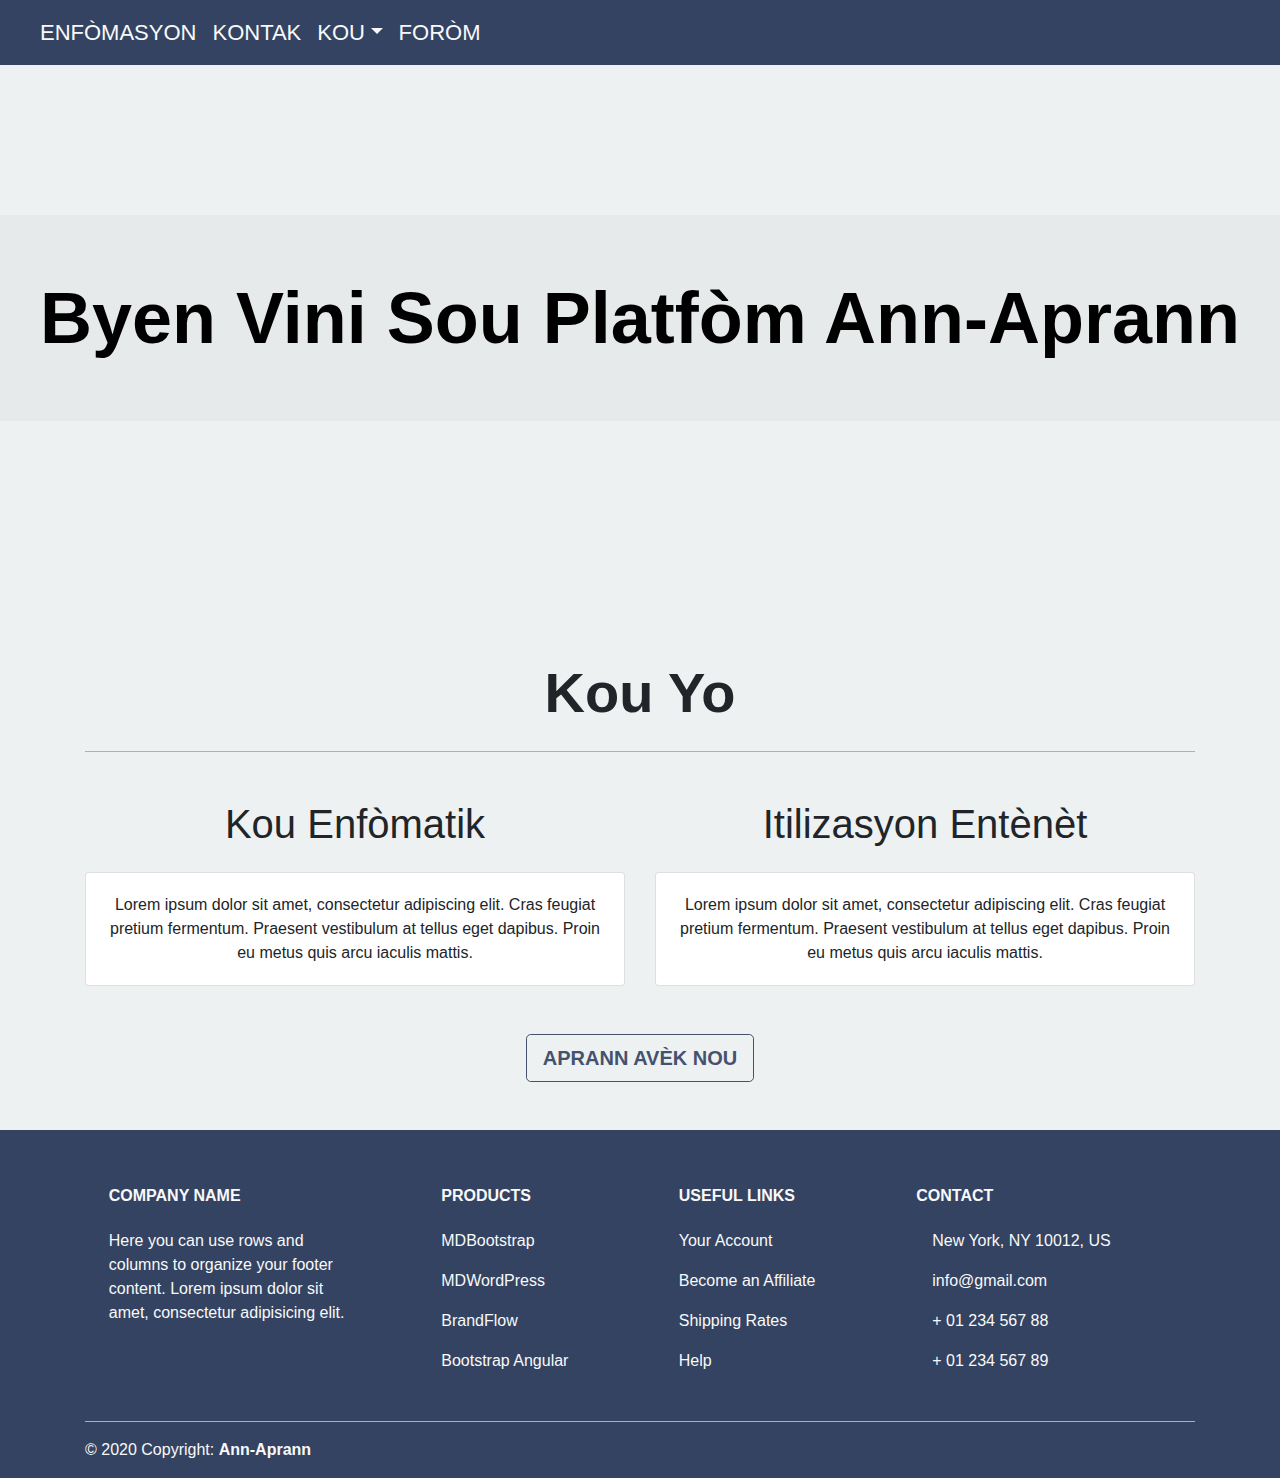
==== index.html @ 1ae0e1c1 "add a new section in the dropdown list" ====
<!DOCTYPE html>
<html lang="en">
<head>
    <meta charset="UTF-8">
    <meta name="viewport" content="width=device-width, initial-scale=1.0">
    <link rel="stylesheet" href="https://stackpath.bootstrapcdn.com/bootstrap/4.4.1/css/bootstrap.min.css" integrity="sha384-Vkoo8x4CGsO3+Hhxv8T/Q5PaXtkKtu6ug5TOeNV6gBiFeWPGFN9MuhOf23Q9Ifjh" crossorigin="anonymous">
    <link rel="stylesheet" href="./stylesheet/style.css">
    <link href='http://fonts.googleapis.com/css?family=Oswald:400,300,700' rel='stylesheet' type='text/css'>
    <script src="https://use.fontawesome.com/5e44e4d4e0.js"></script>    
    <title>Ann-Aprann</title>
</head>
<body>
      <!--Main Navigation-->
    <nav class="navbar navbar-expand-lg navbar-dark bg-foot scrolling-navbar">
        <a class="navbar-brand" href="#">
            <img src="http://placehold.it/150x50?text=Logo" alt="">
        </a>
        <button class="navbar-toggler" type="button" data-toggle="collapse" data-target="#navbarSupportedContent"
          aria-controls="navbarSupportedContent" aria-expanded="false" aria-label="Toggle navigation">
          <span class="navbar-toggler-icon"></span>
        </button>
        <div class="collapse navbar-collapse" id="navbarSupportedContent">
          <ul class="navbar-nav mr-auto">
            <li class="nav-item">
              <a class="nav-link text-light size-menu" href="#">Enfòmasyon</a>
            </li>
            <li class="nav-item">
              <a class="nav-link text-light size-menu" href="#">Kontak</a>
            </li>
            <li class="nav-item dropdown">
                <a class="nav-link dropdown-toggle size-menu text-light" data-toggle="dropdown" href="#" role="button" aria-haspopup="true" aria-expanded="false">Kou</a>
                <div class="dropdown-menu">
                  <a class="dropdown-item text-light" href="#">Kou Enfòmatik</a>
                  <div class="dropdown-divider"></div>
                  <a class="dropdown-item text-light" href="#">Itilizasyon Entènèt</a>
                  <div class="dropdown-divider"></div>
                  <a class="dropdown-item text-light" href="#">Itilizasyon Google Classroom</a>
                  <a class="dropdown-item text-light" href="#">Itilizasyon Google Classroom</a>
                </div>
              </li>

            <li class="nav-item">
              <a class="nav-link text-light size-menu" href="#">Foròm</a>
            </li>
          </ul>
        </div>
      </nav><!--Main Navigation-->

    <div class="jumbotron pad-top bg-image">
        <h1 class="transbox display-3 text-center text-black font-weight-bold">Byen Vini Sou Platfòm Ann-Aprann</h1>
    </div>

    <div class="container py-5">
        <h1 class="text-center display-4 font-weight-bold">Kou Yo</h1>
        <hr class="my-4">
        <div class="row js-slick-carousel">
            <div class="col-md-6 text-center pt-4">
                <h1 class="pb-3">Kou Enfòmatik</h1>
                    <div class="card">
                        <img class="aspect-16to9 card-img-top" src="./images/computer-lab.jpg" alt="" />
                        <div class="card-body p-16to9">
                            <div class="card-body-content">
                            <p class="card-text">
                                Lorem ipsum dolor sit amet, consectetur adipiscing elit. Cras feugiat pretium fermentum. Praesent vestibulum at tellus eget dapibus. Proin eu metus quis arcu iaculis mattis.
                            </p>
                            </div>
                        </div>
                    </div>
            </div>
            <div class="col-md-6 text-center pt-4">
                <h1 class="pb-3">Itilizasyon Entènèt</h1>
                    <div class="card">
                        <img class="aspect-16to9 card-img-top" src="./images/internet.jpg" alt="" />
                        <div class="card-body p-16to9">
                          
                          <div class="card-body-content">
                            <p class="card-text">
                                Lorem ipsum dolor sit amet, consectetur adipiscing elit. Cras feugiat pretium fermentum. Praesent vestibulum at tellus eget dapibus. Proin eu metus quis arcu iaculis mattis.
                            </p>
                          </div>
                          
                        </div>
                    </div>
            </div>
        </div>
    </div>

    <div class="row">
        <div class="col-md-12 text-center pb-5 ">
            <button class="btn btn-lg btn-hover font-weight-bold btn-rounded"> Aprann Avèk Nou</button>
        </div>
    </div>
  
    <!-- Footer -->
    <footer class="text-light page-footer font-small bg-foot pt-4">

    <!-- Footer Links -->
    <div class="container text-center text-md-left">
  
      <!-- Footer links -->
      <div class="row text-center text-md-left mt-3 pb-3">
  
        <!-- Grid column -->
        <div class="col-md-3 col-lg-3 col-xl-3 mx-auto mt-3">
          <h6 class="text-uppercase mb-4 font-weight-bold">Company name</h6>
          <p>Here you can use rows and columns to organize your footer content. Lorem ipsum dolor sit amet,
            consectetur
            adipisicing elit.</p>
        </div>
        <!-- Grid column -->
  
        <hr class="w-100 clearfix d-md-none">
  
        <!-- Grid column -->
        <div class="col-md-2 col-lg-2 col-xl-2 mx-auto mt-3">
          <h6 class="text-uppercase mb-4 font-weight-bold">Products</h6>
          <p>
            <a class="text-light" href="#!">MDBootstrap</a>
          </p>
          <p>
            <a class="text-light" href="#!">MDWordPress</a>
          </p>
          <p>
            <a class="text-light" href="#!">BrandFlow</a>
          </p>
          <p>
            <a class="text-light" href="#!">Bootstrap Angular</a>
          </p>
        </div>
        <!-- Grid column -->
  
        <hr class="w-100 clearfix d-md-none">
  
        <!-- Grid column -->
        <div class="col-md-3 col-lg-2 col-xl-2 mx-auto mt-3">
          <h6 class="text-uppercase mb-4 font-weight-bold">Useful links</h6>
          <p>
            <a class="text-light" href="#!">Your Account</a>
          </p>
          <p>
            <a class="text-light" href="#!">Become an Affiliate</a>
          </p>
          <p>
            <a class="text-light" href="#!">Shipping Rates</a>
          </p>
          <p>
            <a class="text-light" href="#!">Help</a>
          </p>
        </div>
  
        <!-- Grid column -->
        <hr class="h-light w-100 clearfix d-md-none">
  
        <!-- Grid column -->
        <div class="col-md-4 col-lg-3 col-xl-3 mx-auto mt-3">
          <h6 class="text-uppercase mb-4 font-weight-bold">Contact</h6>
          <p>
            <i class="fa fa-home mr-3"></i> New York, NY 10012, US</p>
          <p>
            <i class="fa fa-envelope mr-3"></i> info@gmail.com</p>
          <p>
            <i class="fa fa-phone mr-3"></i> + 01 234 567 88</p>
          <p>
            <i class="fa fa-print mr-3"></i> + 01 234 567 89</p>
        </div>
        <!-- Grid column -->
  
      </div>
      <!-- Footer links -->
  
      <hr>
  
      <!-- Grid row -->
      <div class="row d-flex align-items-center">
  
        <!-- Grid column -->
        <div class="col-md-7 col-lg-8">
  
          <!--Copyright-->
          <p class="text-center text-md-left">© 2020 Copyright:
            <a class="text-light" href="https://mdbootstrap.com/education/bootstrap/">
              <strong> Ann-Aprann</strong>
            </a>
          </p>
  
        </div>
        <!-- Grid column -->
  
        <!-- Grid column -->
        <div class="col-md-5 col-lg-4 ml-lg-0">
  
          <!-- Social buttons -->
          <div class="text-center text-md-right">
            <ul class="list-unstyled list-inline">
              <li class="list-inline-item">
                <a class="btn-floating btn-sm rgba-white-slight mx-1">
                  <i class="fa fa-facebook-f"></i>
                </a>
              </li>
              <li class="list-inline-item">
                <a class="btn-floating btn-sm rgba-white-slight mx-1">
                  <i class="fa fa-twitter"></i>
                </a>
              </li>
              <li class="list-inline-item">
                <a class="btn-floating btn-sm rgba-white-slight mx-1">
                  <i class="fa fa-google-plus-g"></i>
                </a>
              </li>
              <li class="list-inline-item">
                <a class="btn-floating btn-sm rgba-white-slight mx-1">
                  <i class="fa fa-linkedin-in"></i>
                </a>
              </li>
            </ul>
          </div>
  
        </div>
        <!-- Grid column -->
  
      </div>
      <!-- Grid row -->
  
    </div>
    <!-- Footer Links -->
  
  </footer>
  <!-- Footer -->


    <script src="https://code.jquery.com/jquery-3.4.1.slim.min.js" integrity="sha384-J6qa4849blE2+poT4WnyKhv5vZF5SrPo0iEjwBvKU7imGFAV0wwj1yYfoRSJoZ+n" crossorigin="anonymous"></script>
    <script src="https://cdn.jsdelivr.net/npm/popper.js@1.16.0/dist/umd/popper.min.js" integrity="sha384-Q6E9RHvbIyZFJoft+2mJbHaEWldlvI9IOYy5n3zV9zzTtmI3UksdQRVvoxMfooAo" crossorigin="anonymous"></script>
    <script src="https://stackpath.bootstrapcdn.com/bootstrap/4.4.1/js/bootstrap.min.js" integrity="sha384-wfSDF2E50Y2D1uUdj0O3uMBJnjuUD4Ih7YwaYd1iqfktj0Uod8GCExl3Og8ifwB6" crossorigin="anonymous"></script>

</body>
</html>
---- stylesheet/style.css ----
body {
    font-family: 'Roboto', sans-serif !important;
    background: rgb(77, 117, 124, 0.1);
  }

.bg-black {
    background: #000;
}

.size-menu {
    font-size: 22px;
    text-transform: uppercase;
}

.text-black {
    color: #000;
}
.pad-top{
    padding: 150px 0;
}

.bg-image{
    background: url(https://cdn.betakit.com/wp-content/uploads/2018/02/computer2.jpg) no-repeat center center;
    background-size: cover;
    
  }

.transbox {
    background: rgba(173, 173, 173, 0.1);
    padding: 60px 0;
}
  
hr{
    border-top: 1px solid rgb(170, 177, 190);
}

.h-light {
    border-top: 1px solid rgb(170, 177, 190);
}

.btn-hover {
    text-transform: uppercase;
    border: #45526E solid 1px;
    color: #45526E ;
}

.btn-hover:hover{
    background-color: #45526E;
    color: rgb(255, 255, 255);
}

.dropdown-menu{
    /* background-color: transparent; */
    background-color: #45526E;
    border: transparent;    
    border: none;
}

.dropdown-menu a:hover{
    background-color: rgb(49, 56, 71);

}
  
.bg-foot{
    background-color: rgb(52, 67, 97);
}
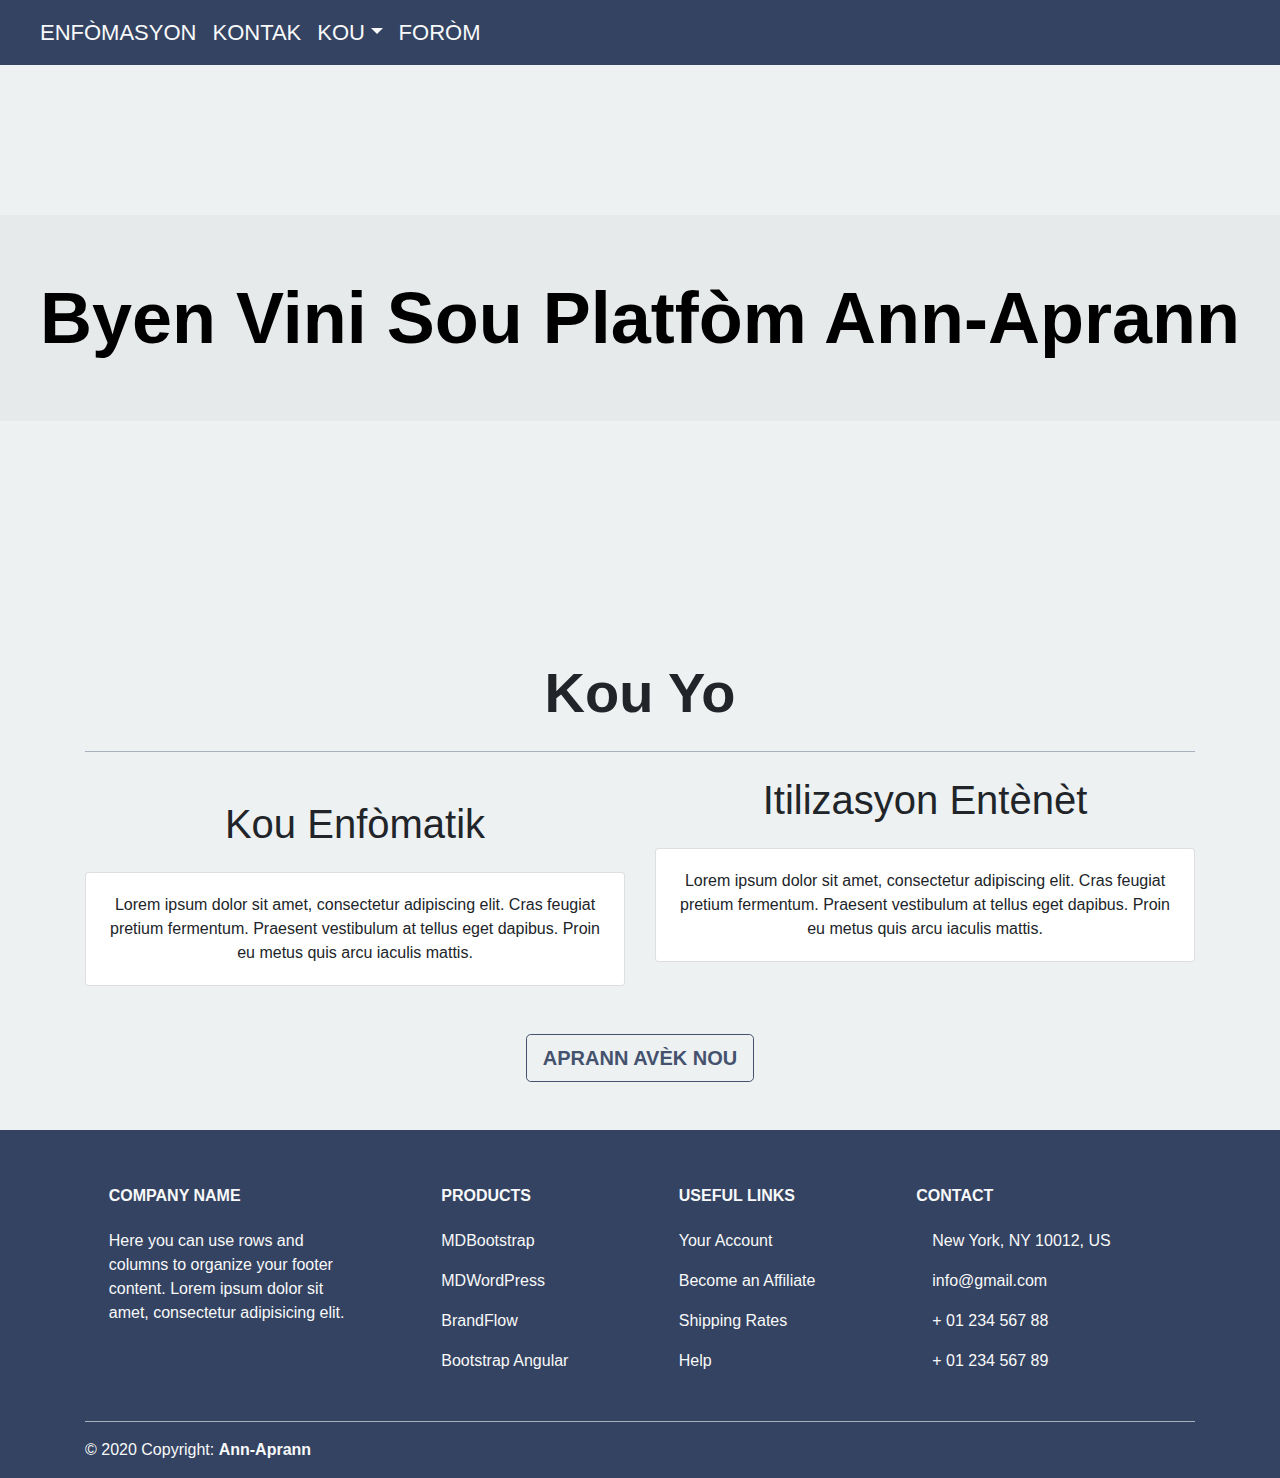
==== commit 79cd70eb: "Merge pull request #4 from lrichcard/about" ====
--- a/index.html
+++ b/index.html
@@ -35,7 +35,6 @@
                   <a class="dropdown-item text-light" href="#">Itilizasyon Entènèt</a>
                   <div class="dropdown-divider"></div>
                   <a class="dropdown-item text-light" href="#">Itilizasyon Google Classroom</a>
-                  <a class="dropdown-item text-light" href="#">Itilizasyon Google Classroom</a>
                 </div>
               </li>
 
@@ -67,7 +66,7 @@
                         </div>
                     </div>
             </div>
-            <div class="col-md-6 text-center pt-4">
+            <div class="col-md-6 text-center src="./images/internet.jpg" ">
                 <h1 class="pb-3">Itilizasyon Entènèt</h1>
                     <div class="card">
                         <img class="aspect-16to9 card-img-top" src="./images/internet.jpg" alt="" />
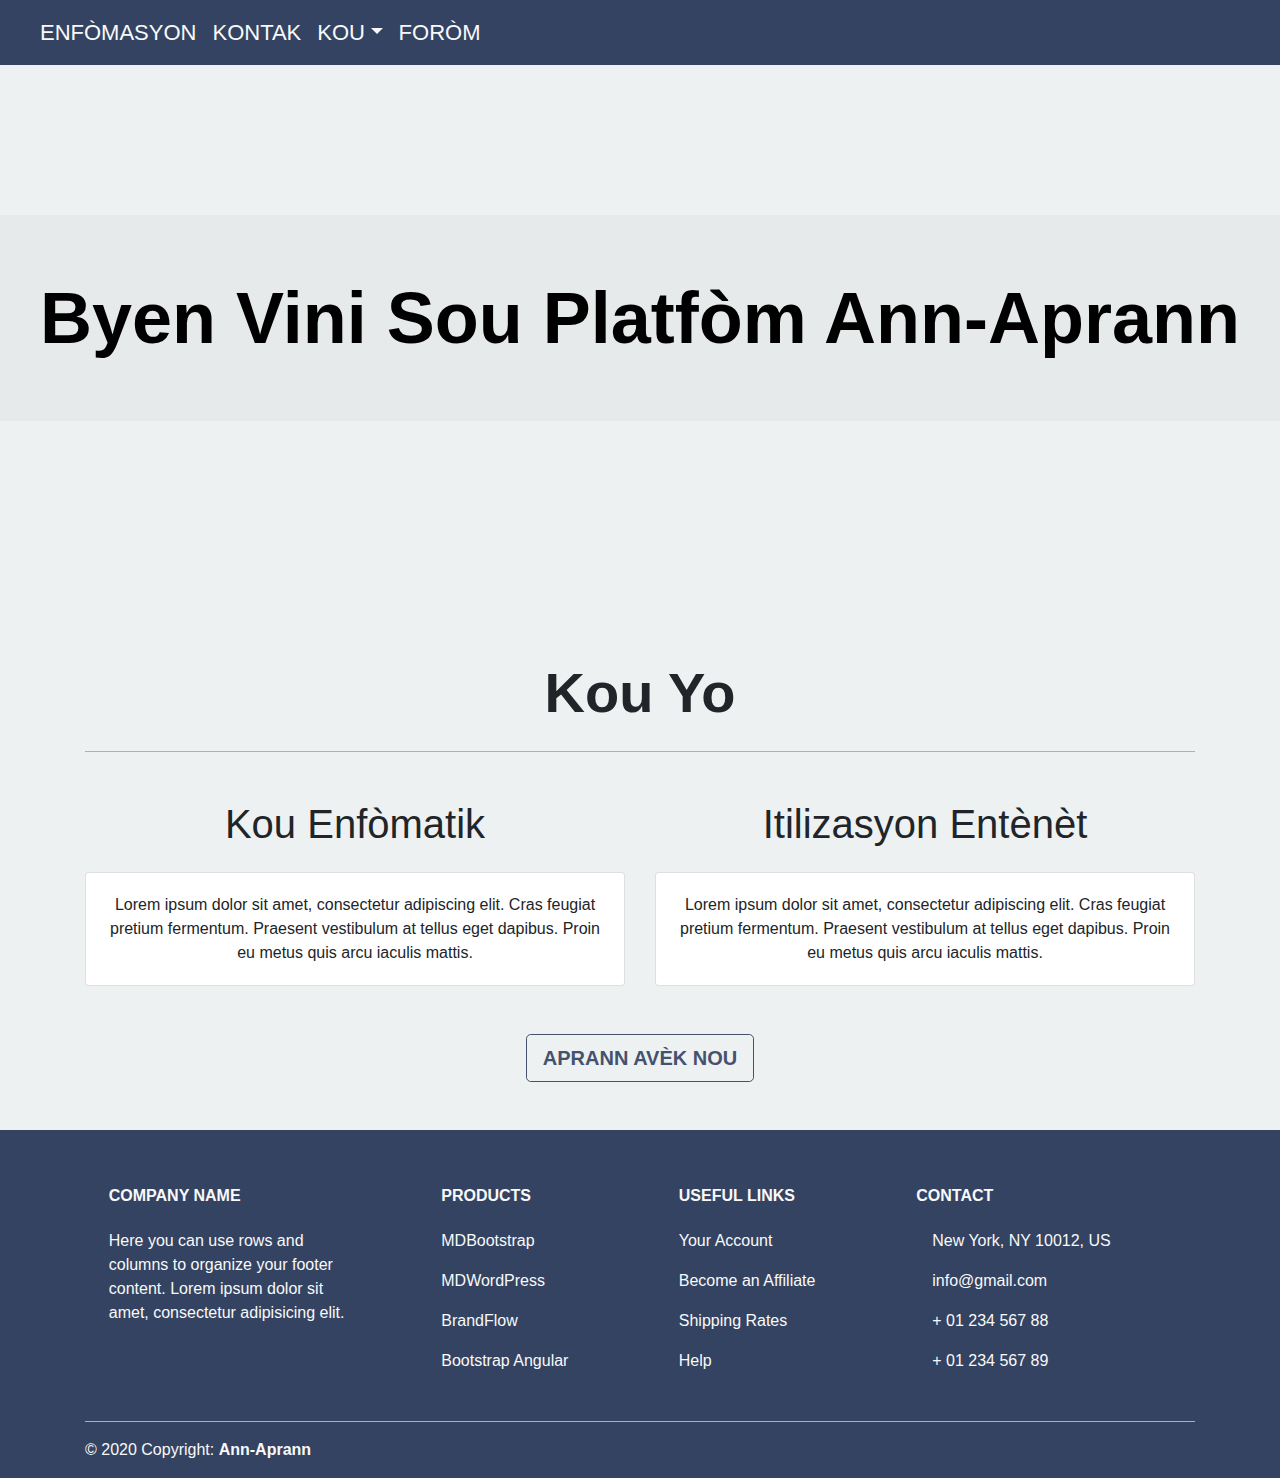
==== commit 53d68cf2: "adding the menu links" ====
--- a/index.html
+++ b/index.html
@@ -22,10 +22,10 @@
         <div class="collapse navbar-collapse" id="navbarSupportedContent">
           <ul class="navbar-nav mr-auto">
             <li class="nav-item">
-              <a class="nav-link text-light size-menu" href="#">Enfòmasyon</a>
+              <a class="nav-link text-light size-menu" href="./about.html">Enfòmasyon</a>
             </li>
             <li class="nav-item">
-              <a class="nav-link text-light size-menu" href="#">Kontak</a>
+              <a class="nav-link text-light size-menu" href="./contact.html">Kontak</a>
             </li>
             <li class="nav-item dropdown">
                 <a class="nav-link dropdown-toggle size-menu text-light" data-toggle="dropdown" href="#" role="button" aria-haspopup="true" aria-expanded="false">Kou</a>
@@ -66,7 +66,7 @@
                         </div>
                     </div>
             </div>
-            <div class="col-md-6 text-center src="./images/internet.jpg" ">
+            <div class="col-md-6 text-center pt-4">
                 <h1 class="pb-3">Itilizasyon Entènèt</h1>
                     <div class="card">
                         <img class="aspect-16to9 card-img-top" src="./images/internet.jpg" alt="" />
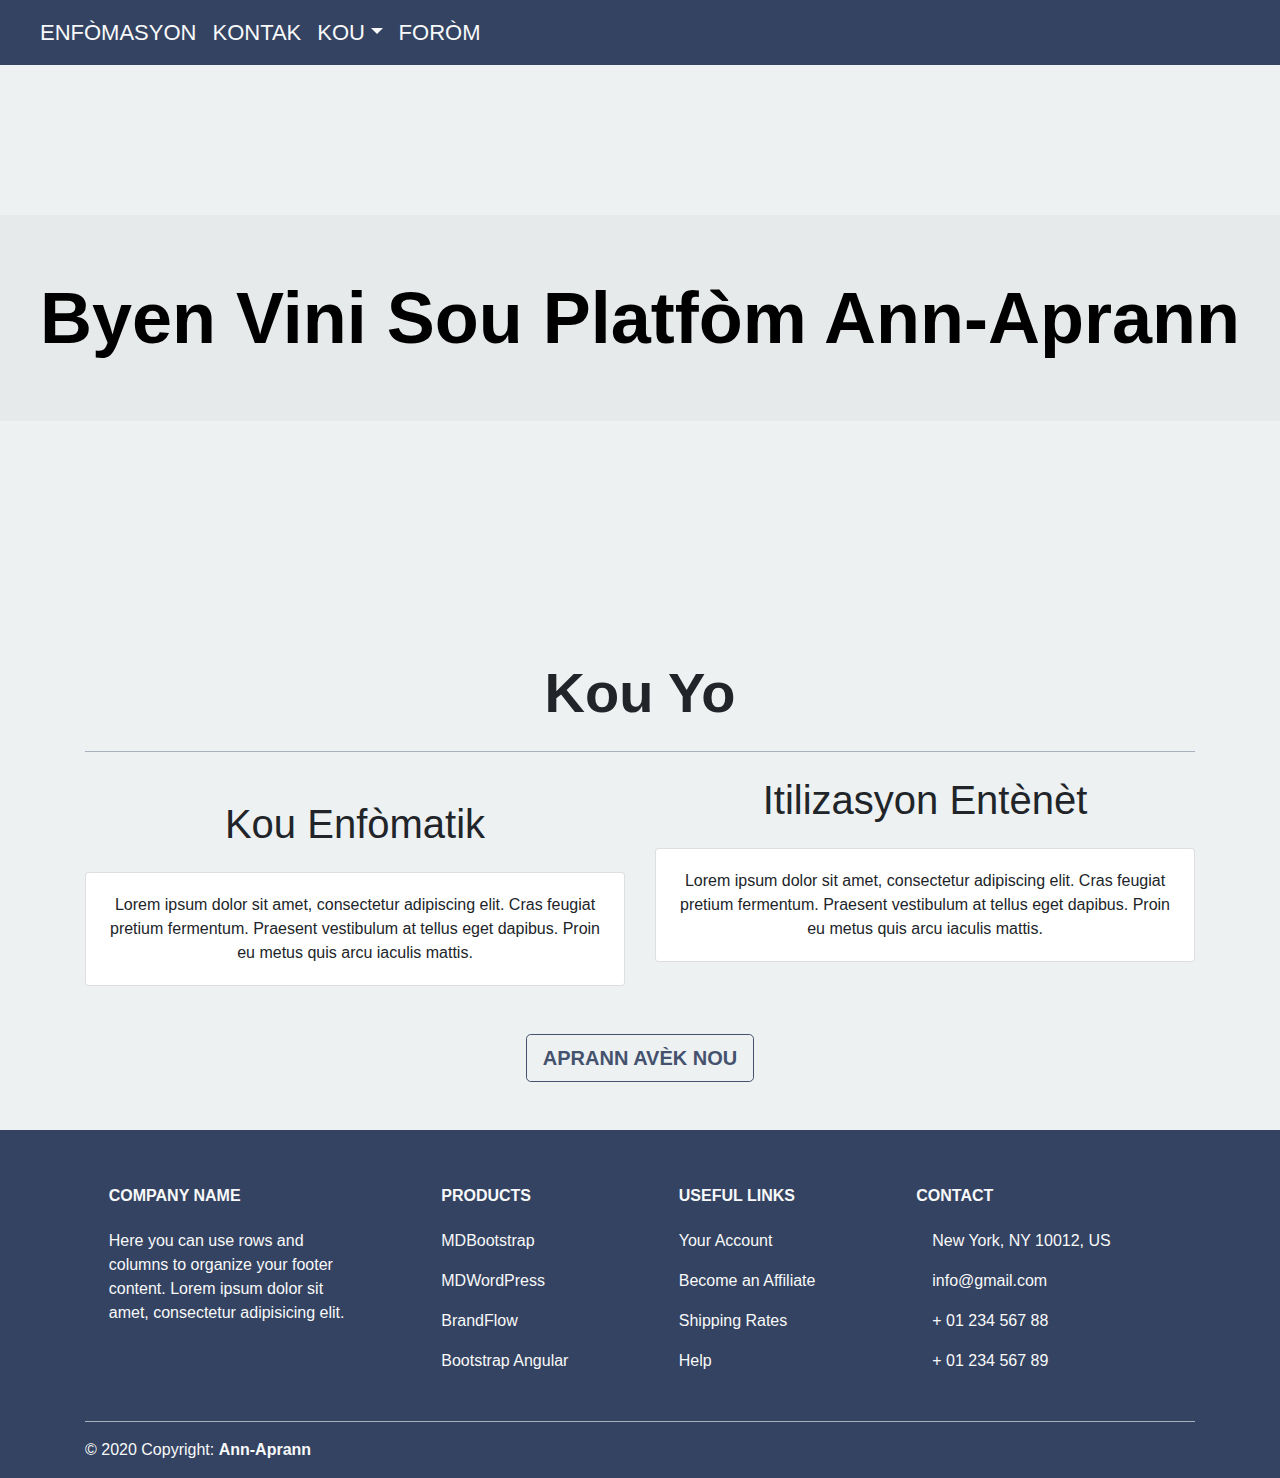
==== commit 53351a7a: "Make a pull to update the file" ====
--- a/index.html
+++ b/index.html
@@ -66,7 +66,7 @@
                         </div>
                     </div>
             </div>
-            <div class="col-md-6 text-center pt-4">
+            <div class="col-md-6 text-center src="./images/internet.jpg" ">
                 <h1 class="pb-3">Itilizasyon Entènèt</h1>
                     <div class="card">
                         <img class="aspect-16to9 card-img-top" src="./images/internet.jpg" alt="" />
